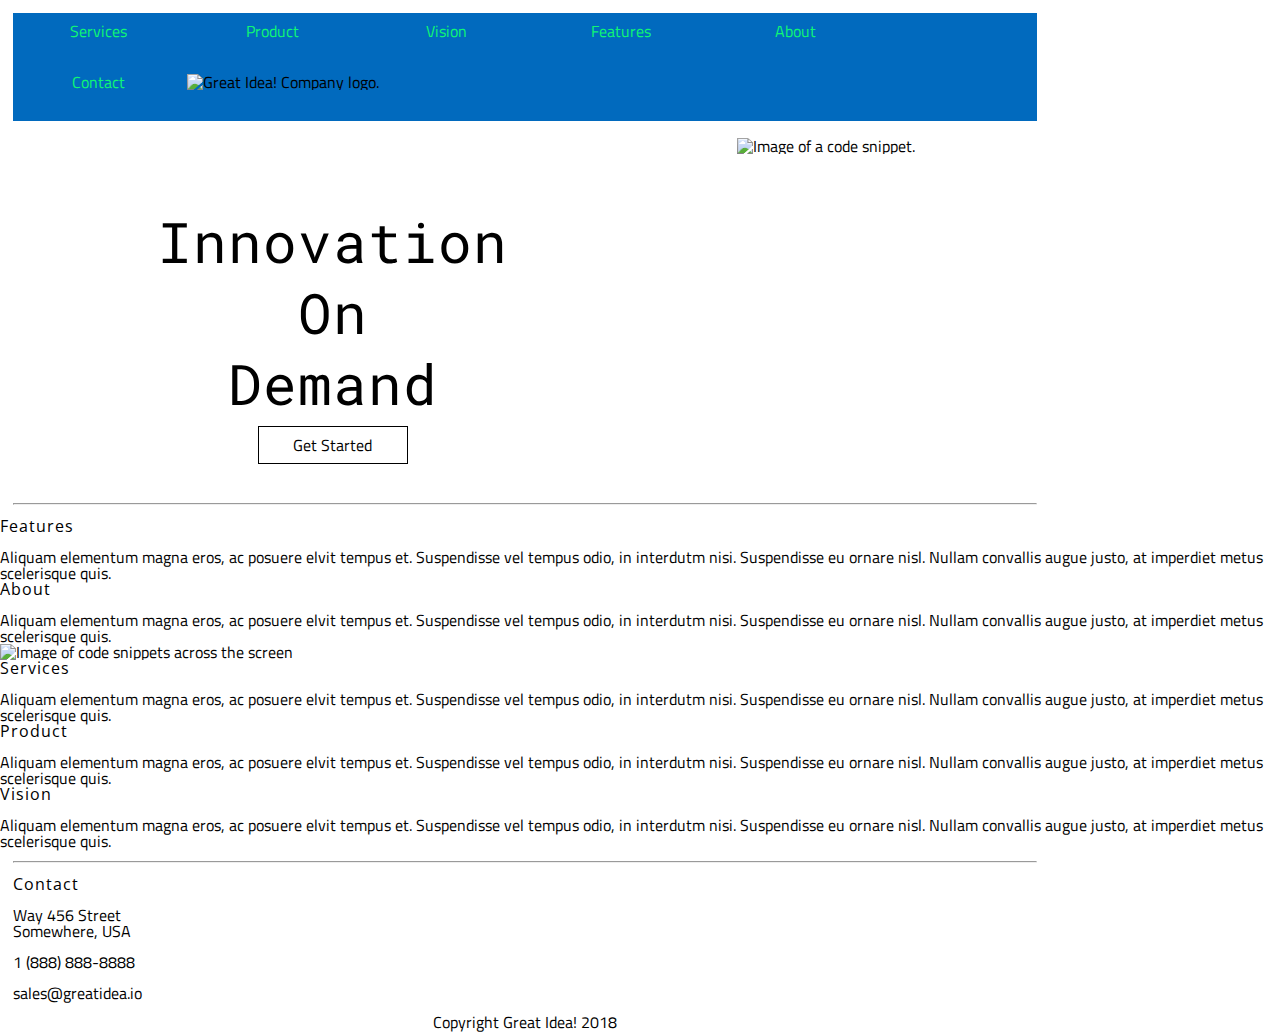
==== index.html @ c90652c1 "copied Great Idea over and need to fix CSS to Flexbox before I start Reponsive Web Design 1/" ====
<!doctype html>

<html lang="en">
  <head>
    <meta charset="utf-8">
    <title>Great Idea - Responsive I</title>

    <link href="https://fonts.googleapis.com/css?family=Bangers|Titillium+Web" rel="stylesheet">
    <link rel="stylesheet" href="css/index.css">
    <link href="https://fonts.googleapis.com/css?family=Roboto+Mono&display=swap" rel="stylesheet">
    <link href="https://fonts.googleapis.com/css?family=Open+Sans&display=swap" rel="stylesheet">

    <meta name="viewport" content="width=device-width, initial-scale=1">
  </head>

  <body>
  <!-- Use past code you created here for Great Idea Web Page or past solution for Great Idea Web Page HTML here! -->
    <header>
      <nav class="nav-bar">
        <a href='services.html'>Services</a>
        <a href='#'>Product</a>
        <a href='#'>Vision</a>
        <a href='#'>Features</a>
        <a href='#'>About</a>
        <a href='#'>Contact</a>
        <img class="logo" src="img/logo.png" alt="Great Idea! Company logo.">
      </nav>
    </header>
    <section class='title'>
      <div class='div1'>
        <h1>Innovation</h1>
        <h1>On</h1>
        <h1>Demand</h1>
        <p class='button'>Get Started</p>
      </div>
      <div class="div2">
        <img src="img/header-img.png" alt="Image of a code snippet.">
      </div>
    </section>
    <hr>
    <section class='body'>
      <div class='row1'>
        <div>
          <h2>Features</h2>
          <p>Aliquam elementum magna eros, ac posuere elvit tempus et. Suspendisse vel tempus odio,
          in interdutm nisi. Suspendisse eu ornare nisl. Nullam convallis augue justo, at imperdiet metus scelerisque quis.</p>
        </div>
        <div>
          <h2>About</h2>
          <p>Aliquam elementum magna eros, ac posuere elvit tempus et. Suspendisse vel tempus odio, in interdutm nisi.
          Suspendisse eu ornare nisl. Nullam convallis augue justo, at imperdiet metus scelerisque quis.</p>
        </div>
      </div>
    </section>
      <img class="middle-img" src="img/mid-page-accent.jpg" alt="Image of code snippets across the screen">
    <section class='body'>
      <div class='row2'>
        <div>
          <h2>Services</h2>
          <p>Aliquam elementum magna eros, ac posuere elvit tempus et. Suspendisse vel tempus odio, in interdutm nisi.
          Suspendisse eu ornare nisl. Nullam convallis augue justo, at imperdiet metus scelerisque quis.</p>
        </div>
        <div>
          <h2>Product</h2>
          <p>Aliquam elementum magna eros, ac posuere elvit tempus et. Suspendisse vel tempus odio, in interdutm nisi.
          Suspendisse eu ornare nisl. Nullam convallis augue justo, at imperdiet metus scelerisque quis.</p>
        </div>
        <div>
          <h2>Vision</h2>
          <p>Aliquam elementum magna eros, ac posuere elvit tempus et. Suspendisse vel tempus odio, in interdutm nisi.
          Suspendisse eu ornare nisl. Nullam convallis augue justo, at imperdiet metus scelerisque quis.</p>
        </div>
      </div>
    </section>
    <hr>
    <section class="contact">
      <h2>Contact</h2>
      <p> Way 456 Street</p>
      <p>Somewhere, USA</p>
      <p class="phone">1 (888) 888-8888</p>
      <p class="email">sales@greatidea.io</p>
    </section>
    <footer>
      <p>Copyright Great Idea! 2018</p>
    </footer>
  </body>
</html>
---- css/index.css ----
/* http://meyerweb.com/eric/tools/css/reset/ 
   v2.0 | 20110126
   License: none (public domain)
*/

html, body, div, span, applet, object, iframe,
h1, h2, h3, h4, h5, h6, p, blockquote, pre,
a, abbr, acronym, address, big, cite, code,
del, dfn, em, img, ins, kbd, q, s, samp,
small, strike, strong, sub, sup, tt, var,
b, u, i, center,
dl, dt, dd, ol, ul, li,
fieldset, form, label, legend,
table, caption, tbody, tfoot, thead, tr, th, td,
article, aside, canvas, details, embed, 
figure, figcaption, footer, header, hgroup, 
menu, nav, output, ruby, section, summary,
time, mark, audio, video {
	margin: 0;
	padding: 0;
	border: 0;
	font-size: 100%;
	font: inherit;
	vertical-align: baseline;
}
/* HTML5 display-role reset for older browsers */
article, aside, details, figcaption, figure, 
footer, header, hgroup, menu, nav, section {
	display: block;
}
body {
	line-height: 1;
}
ol, ul {
	list-style: none;
}
blockquote, q {
	quotes: none;
}
blockquote:before, blockquote:after,
q:before, q:after {
	content: '';
	content: none;
}
table {
	border-collapse: collapse;
	border-spacing: 0;
}

/* Set every element's box-sizing to border-box */
* {
    box-sizing: border-box;
}

html, body {
    height: 100%;
    font-family: 'Titillium Web', sans-serif;
}

h1, h2, h3, h4, h5 {
    font-family: 'Bangers', cursive;
    letter-spacing: 1px;
    margin-bottom: 15px;
}

/* Your code starts here! */
h2 {
	font-family: 'Open Sans', sans-serif;
}

.nav-bar {
	margin: 1%;
	padding-bottom: 20px;
	width: 80%;
	display: inline-block;
	position: fixed;
	left: 0px;
	top: 0px;
	z-index: 1;
	background-color: #016abe;
}

.nav-bar a {
	display: inline-block;
	margin: 1%;
	width: 6.25%;
	min-width: 150px;
	color: #10f774;
	text-decoration: none;
	text-align: center;
}

.nav-bar img {
	display: inline;
	width: 6.25%;
	min-width: 150px;
	padding-top: 25px;
	margin-top: auto;
}

.title {
	position: relative;
	padding-top: 100px;
    margin: 2%;
    width: 100%;
}

.div1 {
	display: inline-block;
	vertical-align: top;
	padding-top: 75px;
    margin: 1%;
    min-height: 20%;
    width: 46%;
}

.div1 h1 {
	text-align: center;
	font-size: 350%;
	font-family: 'Roboto Mono', monospace;
}

.div1 .button {
	text-align: center;
	border: 1px solid black;
	width: 150px;
	padding: 10px 25px 10px 25px;
	margin-left: auto;
	margin-right: auto;
}

.div2 {
    display: inline-block;
    margin: 1%;
	width: 32%;
	padding-left: 80px;
}

hr {
	width: 80%;
	margin: 1%;
}

.body .div3 {
	margin: 1%;
    width: 80%;
}

.body .div3 .features {
	display: inline-block;
	margin-left: 80px;
	width: 46%;
	padding: 5px;
	height: 100%;
}

.body .div3 .about {
	display: inline-block;
	margin: 1%;
	width: 46%;
	padding: 5px;
}

.body img {
	margin-left: 200px;
	
	width: 80%;
	padding: 2px;
}

.body .div4 {
	margin: 1%;
    width: 80%;
}

.body .div4 .services {
	display: inline-block;
	margin: 1%;
	width: 30%;
	padding: 5px;
}

.body .div4 .product {
	display: inline-block;
	margin: 1%;
	width: 30%;
	padding: 5px;
}

.body .div4 .vision {
	display: inline-block;
	margin: 1%;
	width: 30%;
	padding: 5px;
}

.contact {
	margin: 1%;
    width: 80%;
}

.contact .phone {
	display: block;
	margin-top: 15px;
}

.contact .email {
	display: block;
	margin-top: 15px;
}

footer {
	margin: 1%;
	text-align: center;
	width: 80%;
}/* Use your own code or past solution for Great Idea Web Page CSS here! */
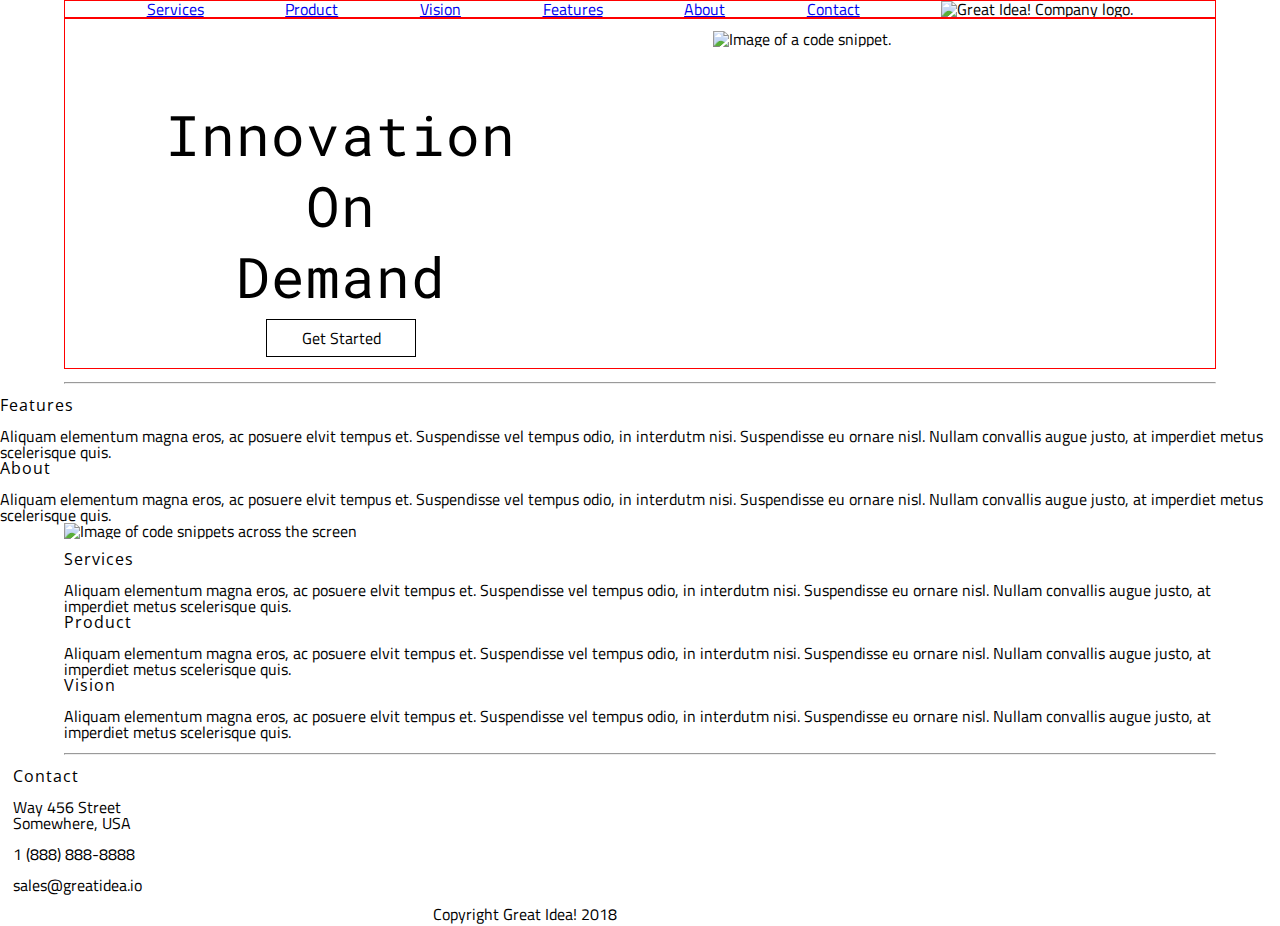
==== commit b949e8e4: "worked of fixing CSS to flexbox. finished for the night. 1-27-2020" ====
--- a/index.html
+++ b/index.html
@@ -27,18 +27,18 @@
       </nav>
     </header>
     <section class='title'>
-      <div class='div1'>
+      <div class='title-words'>
         <h1>Innovation</h1>
         <h1>On</h1>
         <h1>Demand</h1>
         <p class='button'>Get Started</p>
       </div>
-      <div class="div2">
+      <div class="title-img">
         <img src="img/header-img.png" alt="Image of a code snippet.">
       </div>
     </section>
     <hr>
-    <section class='body'>
+    <section class='body-row1'>
       <div class='row1'>
         <div>
           <h2>Features</h2>
@@ -52,7 +52,7 @@
         </div>
       </div>
     </section>
-      <img class="middle-img" src="img/mid-page-accent.jpg" alt="Image of code snippets across the screen">
+      <img class='middle-img' src="img/mid-page-accent.jpg" alt="Image of code snippets across the screen">
     <section class='body'>
       <div class='row2'>
         <div>
--- a/css/index.css
+++ b/css/index.css
@@ -69,43 +69,22 @@
 }
 
 .nav-bar {
-	margin: 1%;
-	padding-bottom: 20px;
-	width: 80%;
-	display: inline-block;
-	position: fixed;
-	left: 0px;
-	top: 0px;
-	z-index: 1;
-	background-color: #016abe;
-}
-
-.nav-bar a {
-	display: inline-block;
-	margin: 1%;
-	width: 6.25%;
-	min-width: 150px;
-	color: #10f774;
-	text-decoration: none;
-	text-align: center;
-}
-
-.nav-bar img {
-	display: inline;
-	width: 6.25%;
-	min-width: 150px;
-	padding-top: 25px;
-	margin-top: auto;
+    border: 1px solid red;
+    display: flex;
+    flex-flow: row wrap;
+    justify-content: space-evenly;
+    align-items: center;
+    width: 90%;
+    margin: 0% auto;
 }
 
 .title {
-	position: relative;
-	padding-top: 100px;
-    margin: 2%;
-    width: 100%;
+    border: 1px solid red;
+    width: 90%;
+    margin: 0% auto;
 }
 
-.div1 {
+.title-words {
 	display: inline-block;
 	vertical-align: top;
 	padding-top: 75px;
@@ -114,13 +93,13 @@
     width: 46%;
 }
 
-.div1 h1 {
+.title-words h1 {
 	text-align: center;
 	font-size: 350%;
 	font-family: 'Roboto Mono', monospace;
 }
 
-.div1 .button {
+.title-words .button {
 	text-align: center;
 	border: 1px solid black;
 	width: 150px;
@@ -129,7 +108,7 @@
 	margin-right: auto;
 }
 
-.div2 {
+.title-img {
     display: inline-block;
     margin: 1%;
 	width: 32%;
@@ -137,16 +116,16 @@
 }
 
 hr {
-	width: 80%;
-	margin: 1%;
+	width: 90%;
+	margin: 1% auto;
 }
 
-.body .div3 {
+.body .row1 {
 	margin: 1%;
     width: 80%;
 }
 
-.body .div3 .features {
+.body .row1 .features {
 	display: inline-block;
 	margin-left: 80px;
 	width: 46%;
@@ -154,40 +133,39 @@
 	height: 100%;
 }
 
-.body .div3 .about {
+.body .row1 .about {
 	display: inline-block;
 	margin: 1%;
 	width: 46%;
 	padding: 5px;
 }
 
-.body img {
-	margin-left: 200px;
-	
-	width: 80%;
-	padding: 2px;
+.middle-img {
+    display: block;
+    width: 90%;
+    margin: auto;
 }
 
-.body .div4 {
-	margin: 1%;
-    width: 80%;
+.body .row2 {
+	margin: 1% auto;
+    width: 90%;
 }
 
-.body .div4 .services {
+.body .row2 .services {
 	display: inline-block;
 	margin: 1%;
 	width: 30%;
 	padding: 5px;
 }
 
-.body .div4 .product {
+.body .row2 .product {
 	display: inline-block;
 	margin: 1%;
 	width: 30%;
 	padding: 5px;
 }
 
-.body .div4 .vision {
+.body .row2 .vision {
 	display: inline-block;
 	margin: 1%;
 	width: 30%;
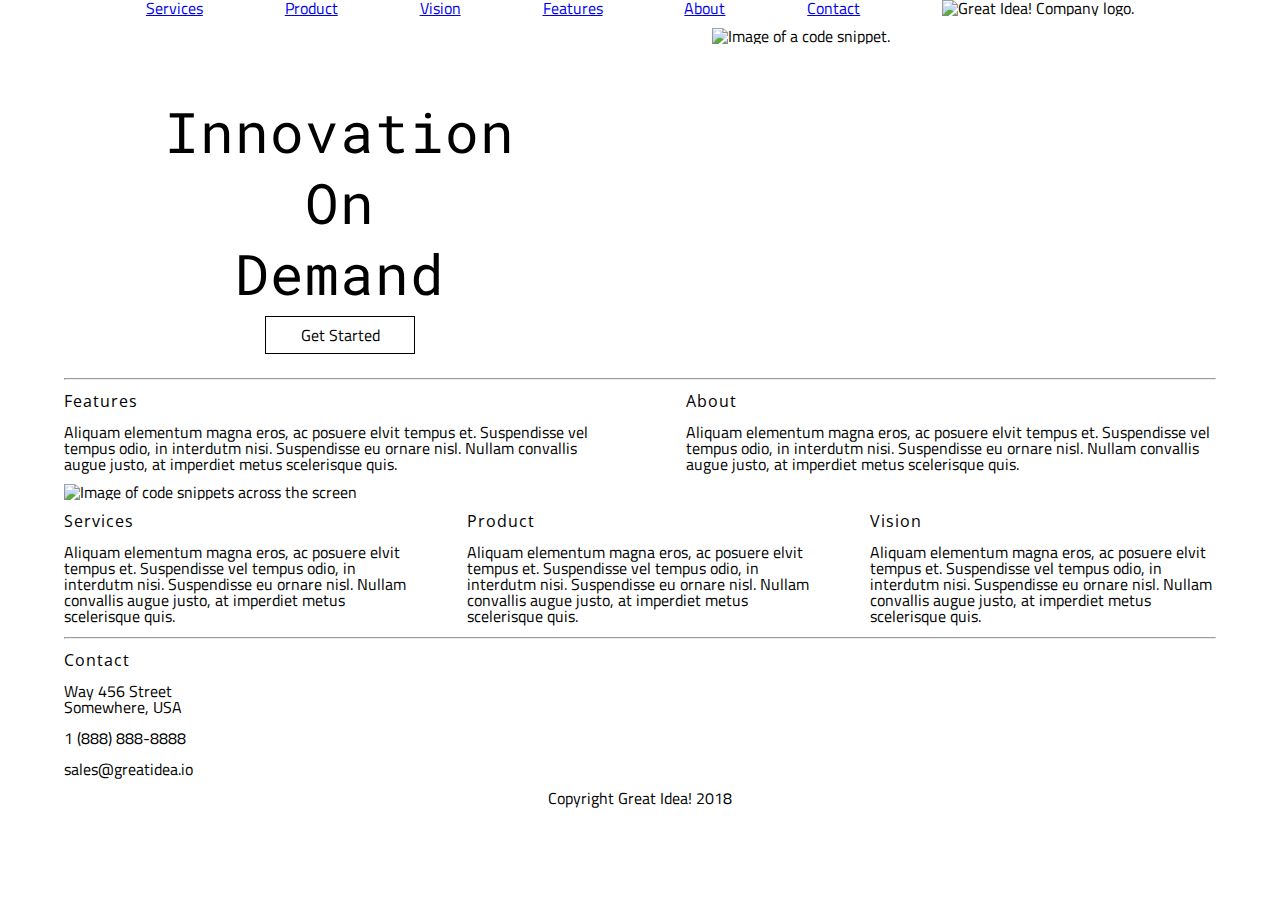
==== commit d59f7703: "Changed the CSS to flexbox and am ready to start reposive Web design 1" ====
--- a/index.html
+++ b/index.html
@@ -38,7 +38,7 @@
       </div>
     </section>
     <hr>
-    <section class='body-row1'>
+    <section>
       <div class='row1'>
         <div>
           <h2>Features</h2>
@@ -53,7 +53,7 @@
       </div>
     </section>
       <img class='middle-img' src="img/mid-page-accent.jpg" alt="Image of code snippets across the screen">
-    <section class='body'>
+    <section>
       <div class='row2'>
         <div>
           <h2>Services</h2>
--- a/css/index.css
+++ b/css/index.css
@@ -69,7 +69,6 @@
 }
 
 .nav-bar {
-    border: 1px solid red;
     display: flex;
     flex-flow: row wrap;
     justify-content: space-evenly;
@@ -79,7 +78,6 @@
 }
 
 .title {
-    border: 1px solid red;
     width: 90%;
     margin: 0% auto;
 }
@@ -120,61 +118,41 @@
 	margin: 1% auto;
 }
 
-.body .row1 {
-	margin: 1%;
-    width: 80%;
+.row1 {
+	margin: 1% auto;
+	width: 90%;
+	height: auto;
+	display: flex;
+	flex-flow: row wrap;
+	justify-content: space-between;
+	align-items: center;
 }
 
-.body .row1 .features {
-	display: inline-block;
-	margin-left: 80px;
+.row1 div {
 	width: 46%;
-	padding: 5px;
-	height: 100%;
 }
-
-.body .row1 .about {
-	display: inline-block;
-	margin: 1%;
-	width: 46%;
-	padding: 5px;
-}
-
 .middle-img {
     display: block;
     width: 90%;
     margin: auto;
 }
 
-.body .row2 {
+.row2 {
 	margin: 1% auto;
-    width: 90%;
+	width: 90%;
+	display: flex;
+	flex-flow: row wrap;
+	justify-content: space-between;
+	align-items: space-around;
 }
 
-.body .row2 .services {
-	display: inline-block;
-	margin: 1%;
+.row2 div {
 	width: 30%;
-	padding: 5px;
-}
-
-.body .row2 .product {
-	display: inline-block;
-	margin: 1%;
-	width: 30%;
-	padding: 5px;
-}
-
-.body .row2 .vision {
-	display: inline-block;
-	margin: 1%;
-	width: 30%;
-	padding: 5px;
 }
 
 .contact {
-	margin: 1%;
-    width: 80%;
+	margin: 1% auto;
+    width: 90%;
 }
 
 .contact .phone {
@@ -188,9 +166,9 @@
 }
 
 footer {
-	margin: 1%;
+	margin: 1% auto;
 	text-align: center;
-	width: 80%;
+	width: 90%;
 }/* Use your own code or past solution for Great Idea Web Page CSS here! */
 
 
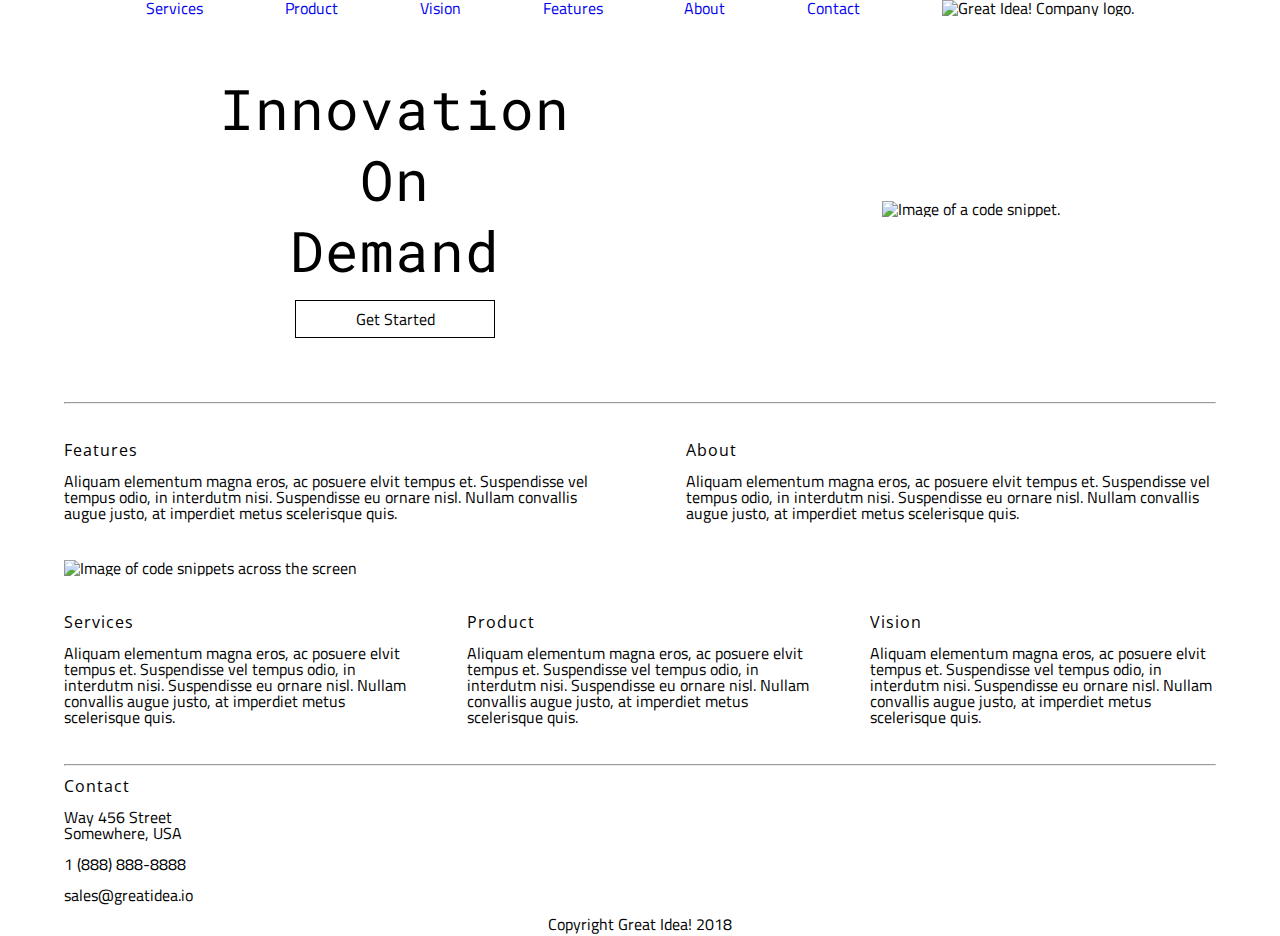
==== commit 0b2331b1: "working on changing me nav. Got help from Robert to add a second parent box inside nav and have logo" ====
--- a/index.html
+++ b/index.html
@@ -28,13 +28,15 @@
     </header>
     <section class='title'>
       <div class='title-words'>
-        <h1>Innovation</h1>
-        <h1>On</h1>
-        <h1>Demand</h1>
-        <p class='button'>Get Started</p>
+        <div>
+          <h1>Innovation</h1>
+          <h1>On</h1>
+          <h1>Demand</h1>
+          <p class='button'>Get Started</p>
+        </div>
       </div>
-      <div class="title-img">
-        <img src="img/header-img.png" alt="Image of a code snippet.">
+      <div>
+        <img class="title-img" src="img/header-img.png" alt="Image of a code snippet.">
       </div>
     </section>
     <hr>
--- a/css/index.css
+++ b/css/index.css
@@ -77,18 +77,31 @@
     margin: 0% auto;
 }
 
+a {
+	text-decoration: none;
+}
+
 .title {
     width: 90%;
-    margin: 0% auto;
+	margin: 5% auto;
+	display: flex;
+	flex-flow: row wrap;
+	justify-content: space-around;
 }
 
-.title-words {
-	display: inline-block;
-	vertical-align: top;
-	padding-top: 75px;
-    margin: 1%;
-    min-height: 20%;
-    width: 46%;
+.title div {
+	display: flex;
+	flex-flow: column wrap;
+	justify-content: space-around;
+	align-items: center;
+}
+
+.button {
+	text-align: center;
+	border: 1px solid black;
+	width: 200px;
+	padding: 10px 25px 10px 25px;
+	margin-top: 2%;
 }
 
 .title-words h1 {
@@ -97,29 +110,13 @@
 	font-family: 'Roboto Mono', monospace;
 }
 
-.title-words .button {
-	text-align: center;
-	border: 1px solid black;
-	width: 150px;
-	padding: 10px 25px 10px 25px;
-	margin-left: auto;
-	margin-right: auto;
-}
-
-.title-img {
-    display: inline-block;
-    margin: 1%;
-	width: 32%;
-	padding-left: 80px;
-}
-
 hr {
 	width: 90%;
 	margin: 1% auto;
 }
 
 .row1 {
-	margin: 1% auto;
+	margin: 3% auto;
 	width: 90%;
 	height: auto;
 	display: flex;
@@ -138,7 +135,7 @@
 }
 
 .row2 {
-	margin: 1% auto;
+	margin: 3% auto;
 	width: 90%;
 	display: flex;
 	flex-flow: row wrap;
@@ -171,4 +168,19 @@
 	width: 90%;
 }/* Use your own code or past solution for Great Idea Web Page CSS here! */
 
+@media (max-width: 800px) {
+	.nav-bar {
+		flex-flow: row-reverse wrap;
+	}
+	.title {
+		justify-content: center;
+		margin: 10% auto;
+	}
+	.title-img {
+		display: none;
+	}
+}
 
+@media (max-width: 500px) {
+
+}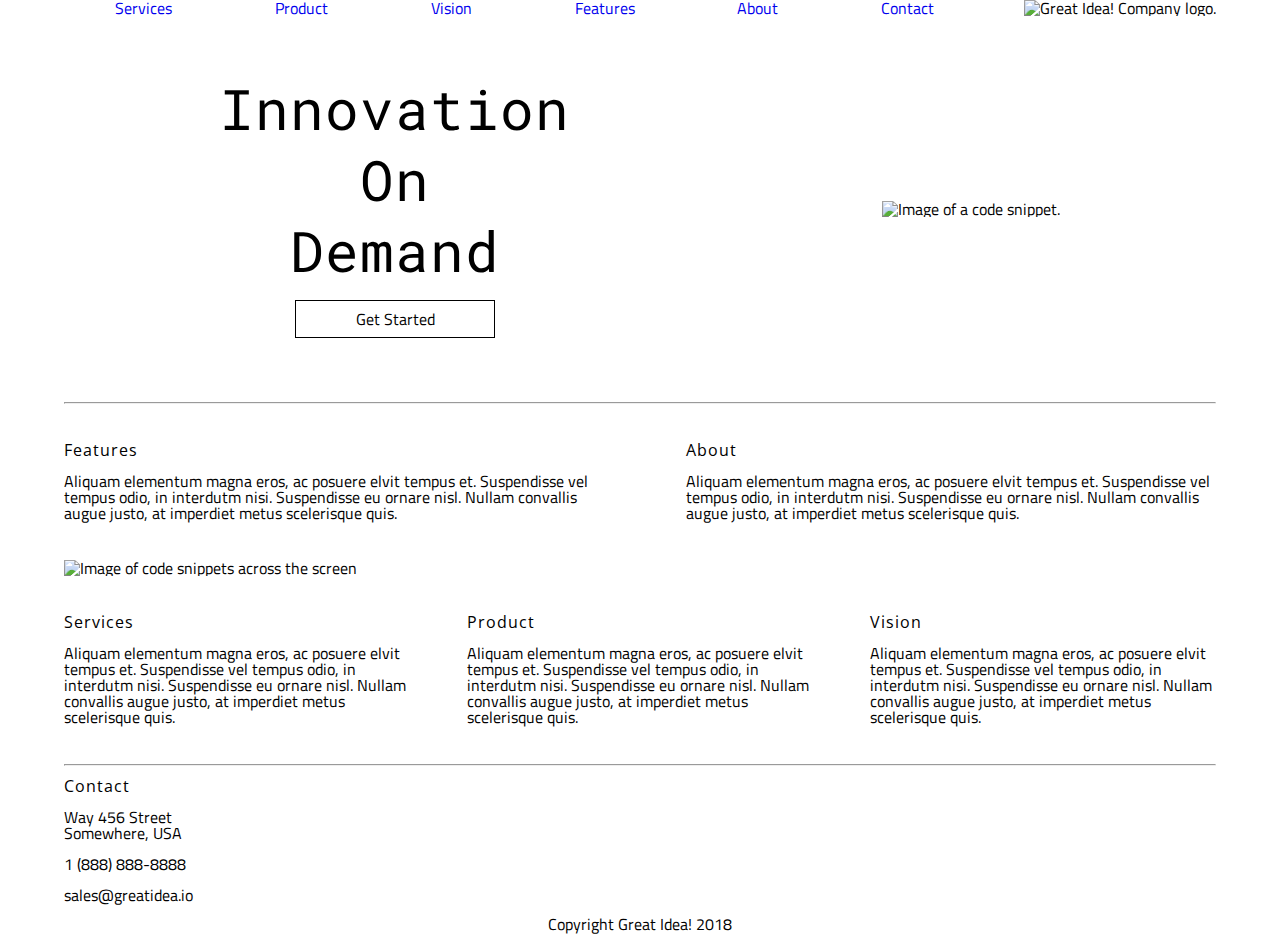
==== commit eef0e724: "changed the nav parent-child class. I have the tablet view done." ====
--- a/index.html
+++ b/index.html
@@ -17,12 +17,14 @@
   <!-- Use past code you created here for Great Idea Web Page or past solution for Great Idea Web Page HTML here! -->
     <header>
       <nav class="nav-bar">
-        <a href='services.html'>Services</a>
-        <a href='#'>Product</a>
-        <a href='#'>Vision</a>
-        <a href='#'>Features</a>
-        <a href='#'>About</a>
-        <a href='#'>Contact</a>
+        <div class="links">
+          <a href='services.html'>Services</a>
+          <a href='#'>Product</a>
+          <a href='#'>Vision</a>
+          <a href='#'>Features</a>
+          <a href='#'>About</a>
+          <a href='#'>Contact</a>
+        </div>
         <img class="logo" src="img/logo.png" alt="Great Idea! Company logo.">
       </nav>
     </header>
--- a/css/index.css
+++ b/css/index.css
@@ -71,10 +71,18 @@
 .nav-bar {
     display: flex;
     flex-flow: row wrap;
-    justify-content: space-evenly;
+    justify-content: space-between;
     align-items: center;
     width: 90%;
     margin: 0% auto;
+}
+
+.nav-bar .links {
+	display: flex;
+	flex-flow: row wrap;
+	justify-content: space-around;
+	width: 80%;
+	margin: 0 0;
 }
 
 a {
@@ -170,8 +178,15 @@
 
 @media (max-width: 800px) {
 	.nav-bar {
-		flex-flow: row-reverse wrap;
-	}
+		flex-flow: column-reverse wrap;
+		justify-content: center;
+		justify-content: center;
+	}
+
+	.logo {
+		margin-bottom: 5%;
+	}
+
 	.title {
 		justify-content: center;
 		margin: 10% auto;
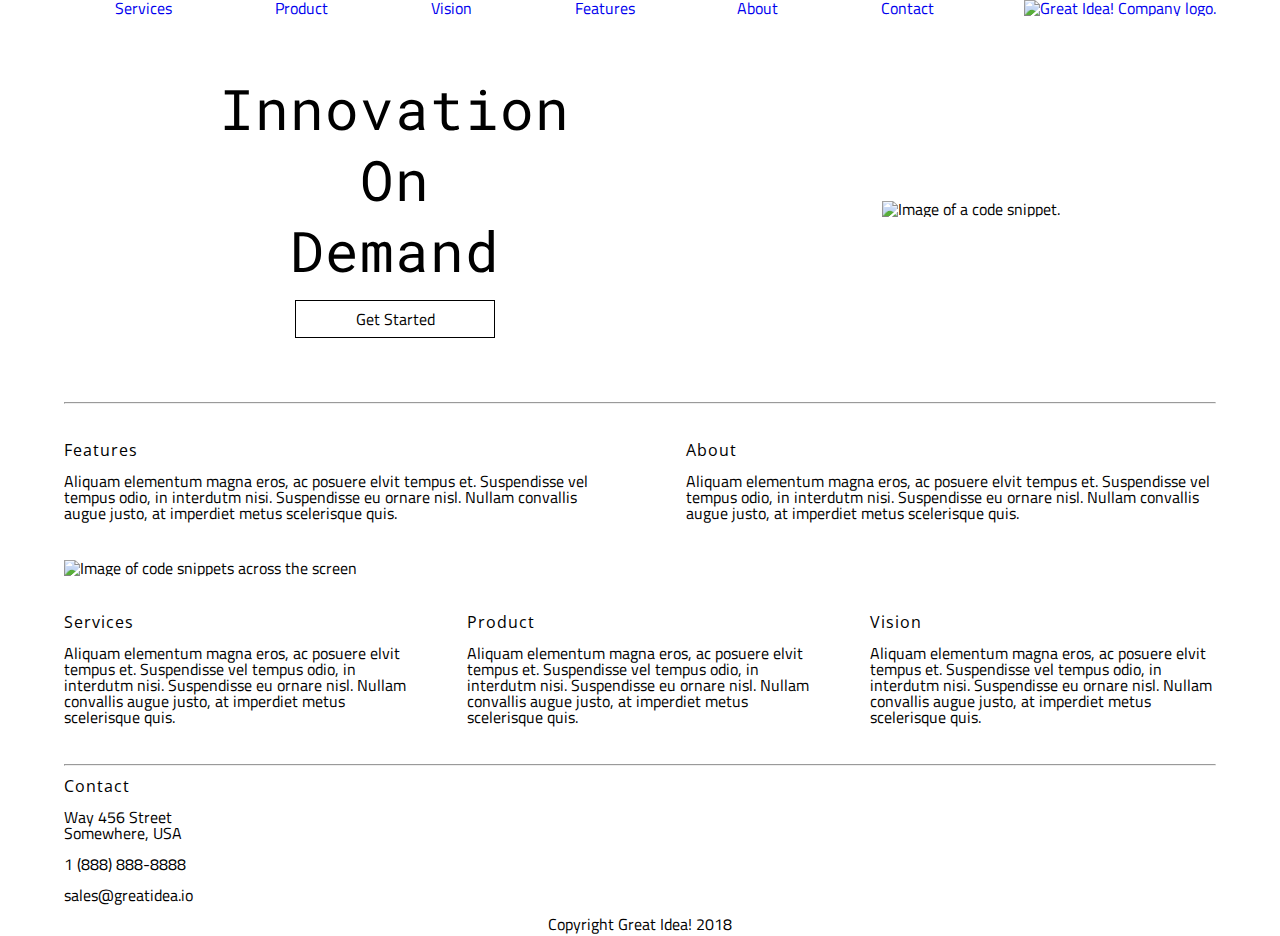
==== commit 21279589: "created the CSS for services.html. No services has @media queries to tablet and mobile for services." ====
--- a/index.html
+++ b/index.html
@@ -25,7 +25,7 @@
           <a href='#'>About</a>
           <a href='#'>Contact</a>
         </div>
-        <img class="logo" src="img/logo.png" alt="Great Idea! Company logo.">
+        <a href='index.html'><img class="logo" src="img/logo.png" alt="Great Idea! Company logo."></a>
       </nav>
     </header>
     <section class='title'>
--- a/css/index.css
+++ b/css/index.css
@@ -197,5 +197,34 @@
 }
 
 @media (max-width: 500px) {
-
+	.nav-bar .links {
+		flex-flow: column wrap;
+		justify-content: center;
+		align-items: center;
+		border-bottom: 1px solid gray;
+	}
+
+	a {
+		width: 100%;
+		text-align: center;
+		padding: 5% 0%;
+		border-top: 1px solid gray;
+	}
+
+	.row1 {
+		flex-direction: column;
+	}
+	.row1 div {
+		width: 100%;
+		margin: 5% 0%;
+	}
+
+	.row2 {
+		flex-direction: column;
+	}
+
+	.row2 div {
+		width: 100%;
+		margin: 5% 0%;
+	}
 }